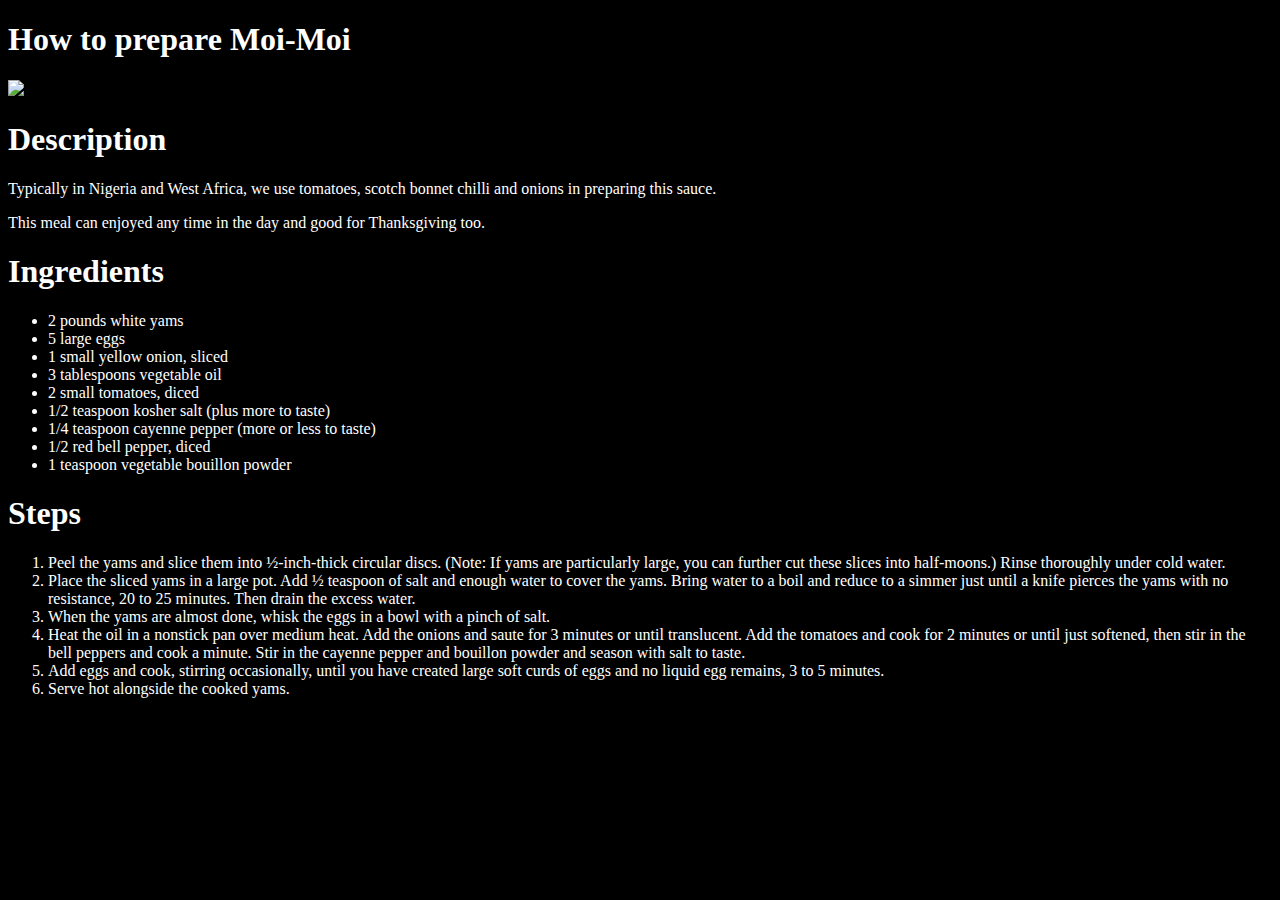
==== recipes/egg.html @ 0bb9c946 "note" ====
<!DOCTYPE html>
<html lang="en">
<head>
    <meta charset="UTF-8">
    <meta name="viewport" content="width=device-width, initial-scale=1.0">
    <title>Yam and Eggs</title>
    <link rel="stylesheet" href="../obi.css">
</head>
<body>
    <h1>How to prepare Moi-Moi</h1>
    <img src="egg.jpeg">

    <h1>Description</h1>
    <p>Typically in Nigeria and West Africa, we use tomatoes, scotch bonnet chilli and onions in preparing this sauce.</p>
    <p>This meal can enjoyed any time in the day and good for Thanksgiving too.</p>

    <h1>Ingredients</h1>
    <ul>
    <li>2 pounds white yams</li>
    <li>5 large eggs</li>
    <li>1 small yellow onion, sliced</li>
    <li>3 tablespoons vegetable oil</li>
    <li>2 small tomatoes, diced</li>
    <li>1/2 teaspoon kosher salt (plus more to taste)</li>
    <li>1/4 teaspoon cayenne pepper (more or less to taste)</li>
    <li>1/2 red bell pepper, diced</li>
    <li>1 teaspoon vegetable bouillon powder</li>
    </ul>
   <h1>Steps</h1>
   <ol>
   <li>Peel the yams and slice them into ½-inch-thick circular discs. (Note: If yams are particularly large, you can further cut these slices into half-moons.) Rinse thoroughly under cold water.</li>
   <li>Place the sliced yams in a large pot. Add ½ teaspoon of salt and enough water to cover the yams. Bring water to a boil and reduce to a simmer just until a knife pierces the yams with no resistance, 20 to 25 minutes. Then drain the excess water.</li>
   <li>When the yams are almost done, whisk the eggs in a bowl with a pinch of salt.</li>
   <li>Heat the oil in a nonstick pan over medium heat. Add the onions and saute for 3 minutes or until translucent. Add the tomatoes and cook for 2 minutes or until just softened, then stir in the bell peppers and cook a minute. Stir in the cayenne pepper and bouillon powder and season with salt to taste.</li>
   <li>Add eggs and cook, stirring occasionally, until you have created large soft curds of eggs and no liquid egg remains, 3 to 5 minutes.</li>
   <li>Serve hot alongside the cooked yams.</li>
   </ol>

</body>
</html>
---- obi.css ----
* {background-color: black;
    color: white;

}
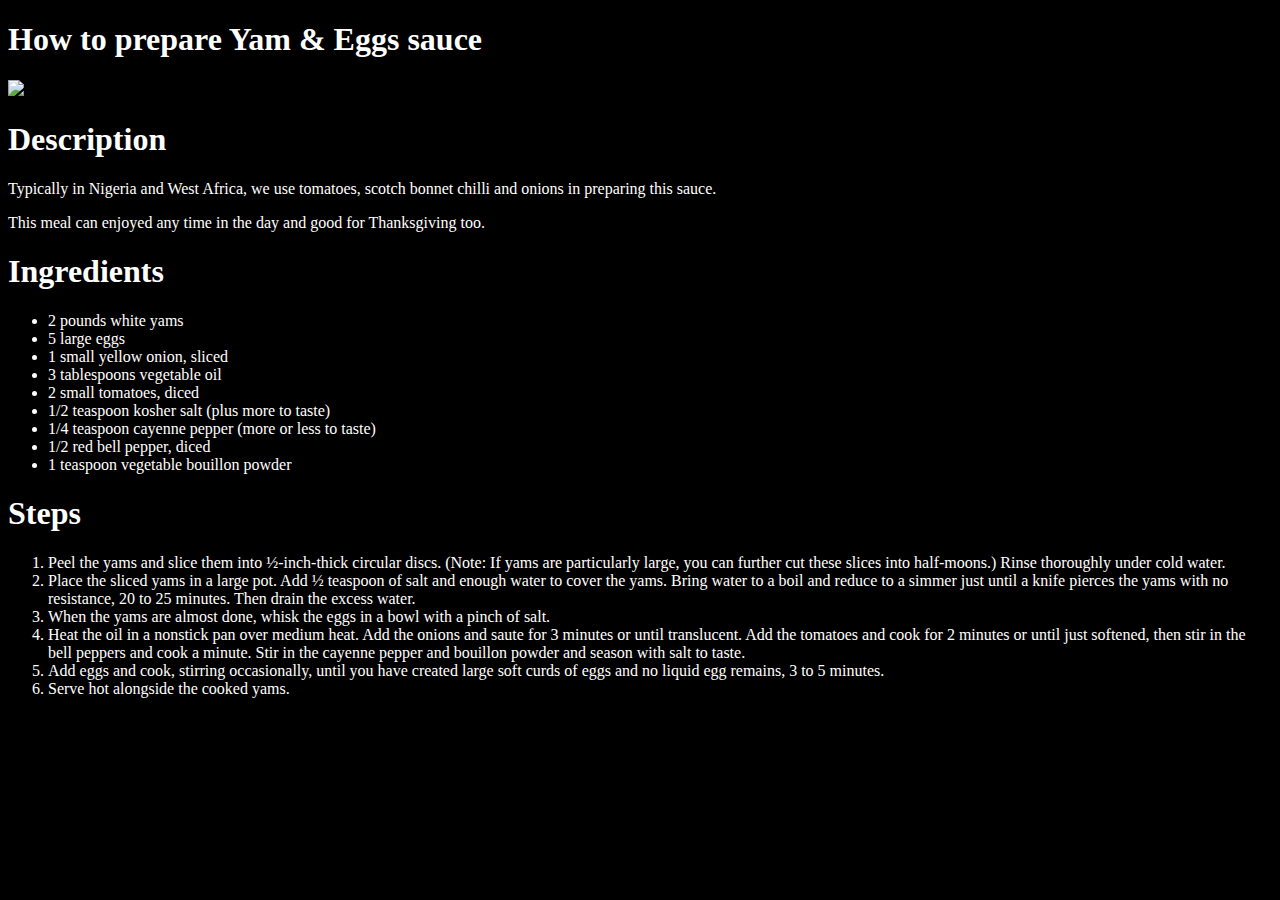
==== commit 29795801: "OK" ====
--- a/recipes/egg.html
+++ b/recipes/egg.html
@@ -3,12 +3,20 @@
 <head>
     <meta charset="UTF-8">
     <meta name="viewport" content="width=device-width, initial-scale=1.0">
-    <title>Yam and Eggs</title>
+    <title>Yam and Eggs sauce</title>
     <link rel="stylesheet" href="../obi.css">
+    
+    <style>
+        img {
+            height: 500px;
+            width: auto;
+        }
+    </style>
+
 </head>
 <body>
-    <h1>How to prepare Moi-Moi</h1>
-    <img src="egg.jpeg">
+    <h1>How to prepare Yam & Eggs sauce</h1>
+    <img class="one" src="egg.jpeg">
 
     <h1>Description</h1>
     <p>Typically in Nigeria and West Africa, we use tomatoes, scotch bonnet chilli and onions in preparing this sauce.</p>
--- a/obi.css
+++ b/obi.css
@@ -1,4 +1,5 @@
 * {background-color: black;
     color: white;
 
-}+}
+
